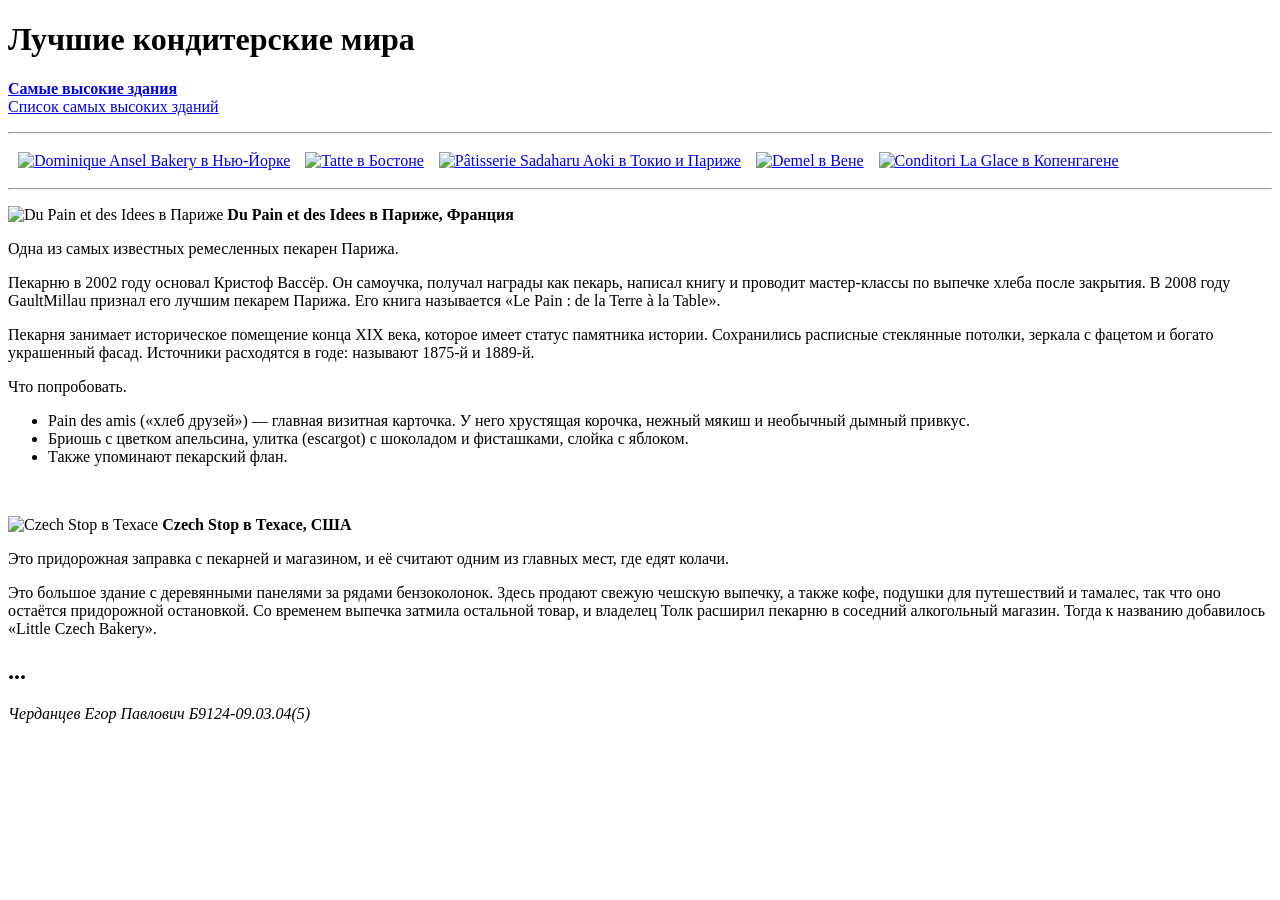
==== index.html @ ceddf959 "add: практическое задание 1" ====
<!DOCTYPE html>
<html lang="ru">

<head>
    <meta charset="UTF-8">
    <title>Лучшие кондитерские мира</title>
</head>

<body>
    <header>
        <h1>Лучшие кондитерские мира</h1>
    </header>
    <main>
        <p>
            <a href="index.html"><b>Самые высокие здания</b></a><br>
            <a href="table.html">Список самых высоких зданий</a>
        </p>

        <hr>

        <table cellpadding="5" cellspacing="5">
            <tr>
                <td>
                    <a href="Dominique.html">
                        <img src="https://images.squarespace-cdn.com/content/v1/53cc1616e4b0f4361f8ace24/1451054626151-VC78CSV1O9PWHV8E2UPJ/image-asset.jpeg"
                            alt="Dominique Ansel Bakery в Нью-Йорке" width="125" height="125">
                    </a>
                </td>
                <td>
                    <a href="space.html">
                        <img src="https://encrypted-tbn0.gstatic.com/images?q=tbn:ANd9GcRvlbYhU2GASphs998MeuMmjPvJjXRo92YCwSXrjcQa3DXPBdtwIaC8AIpd&s=10"
                            alt="Tatte в Бостоне" width="125" height="125">
                    </a>
                </td>
                <td>
                    <a href="space.html">
                        <img src="https://media.timeout.com/images/105747474/750/422/image.jpg"
                            alt="Pâtisserie Sadaharu Aoki в Токио и Париже" width="125" height="125">
                    </a>
                </td>
                <td>
                    <a href="space.html">
                        <img src="https://avatars.mds.yandex.net/get-altay/15438512/2a000001982bff003e44cd53cae84bac613f/orig"
                            alt="Demel в Вене" width="125" height="125">
                    </a>
                </td>
                <td>
                    <a href="space.html">
                        <img src="https://encrypted-tbn0.gstatic.com/images?q=tbn:ANd9GcRdR8Oqxr9rUNdTXtLyQwKDiY-Gza11Egrxcsog1pkXjzWbL7jL669FzUb0&s=10"
                            alt="Conditori La Glace в Копенгагене" width="125" height="125">
                    </a>
                </td>
            </tr>
        </table>

        <hr>
        <p>
            <img src="https://www.urbansider.com/wp-content/uploads/2019/04/du-pain-et-des-idees.jpg"
                alt="Du Pain et des Idees в Париже" width="200" height="237">
            <b>Du Pain et des Idees в Париже, Франция</b>
        </p>

        <p>Одна из самых известных ремесленных пекарен Парижа.</p>

        <p>Пекарню в 2002 году основал Кристоф Вассёр. Он самоучка, получал награды как пекарь, написал книгу и проводит
            мастер-классы по выпечке хлеба после закрытия. В 2008 году GaultMillau признал его лучшим пекарем Парижа.
            Его книга называется «Le Pain : de la Terre à la Table».</p>

        <p>Пекарня занимает историческое помещение конца XIX века, которое имеет статус памятника истории. Сохранились
            расписные стеклянные потолки, зеркала с фацетом и богато украшенный фасад. Источники расходятся в годе:
            называют 1875-й и 1889-й.</p>


        <p>Что попробовать.</p>

        <ul>
            <li>
                Pain des amis («хлеб друзей») — главная визитная карточка. У него хрустящая корочка, нежный мякиш и
                    необычный дымный привкус.
            </li>
            <li>
                Бриошь с цветком апельсина, улитка (escargot) с шоколадом и фисташками, слойка с яблоком.
            </li>
            <li>
                Также упоминают пекарский флан.
            </li>
        </ul>
        <br>

        <p>
            <img src="https://elle.ua/imgold/690x422_1_4218e3b88b819bf65134dc5074c537e4@980x600_0xd42ee42d_19442717691405320796.jpeg"
                alt="Czech Stop в Техасе" width="200" height="237">
            <b>Czech Stop в Техасе, США</b>
        </p>

        <p>Это придорожная заправка с пекарней и магазином, и её считают одним из главных мест, где едят колачи.</p>

        <p>Это большое здание с деревянными панелями за рядами бензоколонок. Здесь продают свежую чешскую выпечку, а
            также кофе, подушки для путешествий и тамалес, так что оно остаётся придорожной остановкой. Со временем
            выпечка затмила остальной товар, и владелец Толк расширил пекарню в соседний алкогольный магазин. Тогда к
            названию добавилось «Little Czech Bakery».</p>

        <h2>...</h2>
    </main>
    <footer>
        <p><i>Черданцев Егор Павлович Б9124-09.03.04(5)</i></p>
    </footer>
</body>

</html>
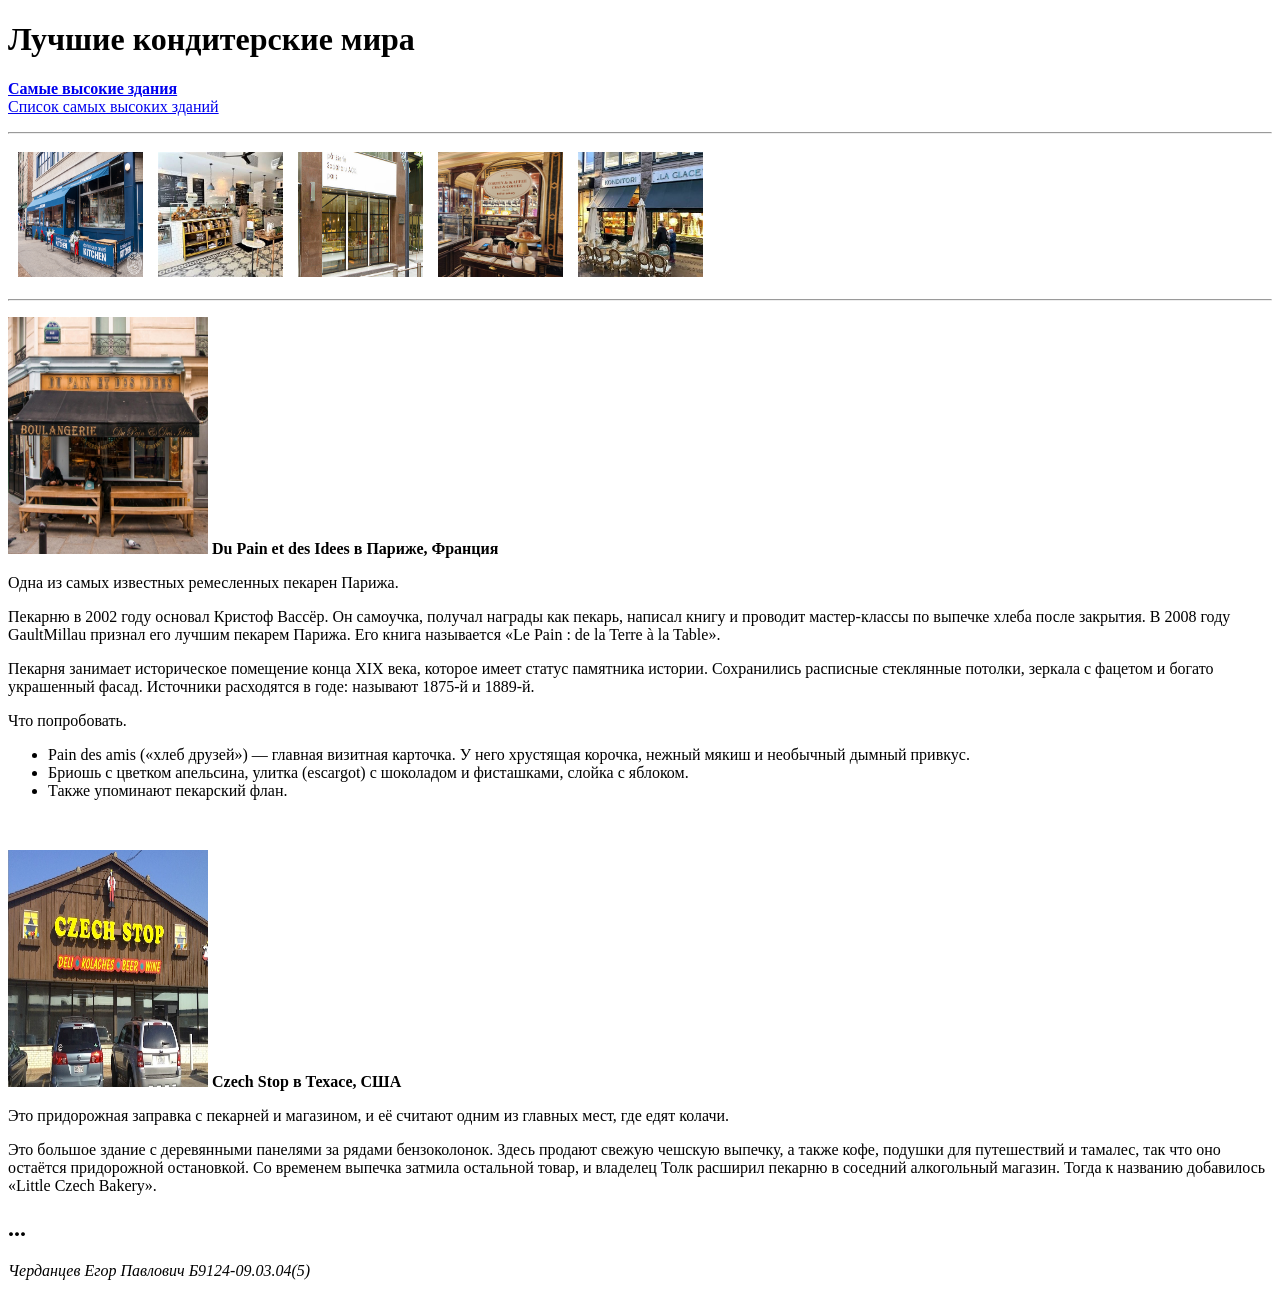
==== commit 2bd8c7b6: "fix: imgs" ====
--- a/index.html
+++ b/index.html
@@ -22,31 +22,31 @@
             <tr>
                 <td>
                     <a href="Dominique.html">
-                        <img src="https://images.squarespace-cdn.com/content/v1/53cc1616e4b0f4361f8ace24/1451054626151-VC78CSV1O9PWHV8E2UPJ/image-asset.jpeg"
+                        <img src="./img/Dominique Ansel Bakery.jpeg"
                             alt="Dominique Ansel Bakery в Нью-Йорке" width="125" height="125">
                     </a>
                 </td>
                 <td>
                     <a href="space.html">
-                        <img src="https://encrypted-tbn0.gstatic.com/images?q=tbn:ANd9GcRvlbYhU2GASphs998MeuMmjPvJjXRo92YCwSXrjcQa3DXPBdtwIaC8AIpd&s=10"
+                        <img src="./img/Tatte.jpg"
                             alt="Tatte в Бостоне" width="125" height="125">
                     </a>
                 </td>
                 <td>
                     <a href="space.html">
-                        <img src="https://media.timeout.com/images/105747474/750/422/image.jpg"
+                        <img src="./img/Pâtisserie Sadaharu Aoki.jpg"
                             alt="Pâtisserie Sadaharu Aoki в Токио и Париже" width="125" height="125">
                     </a>
                 </td>
                 <td>
                     <a href="space.html">
-                        <img src="https://avatars.mds.yandex.net/get-altay/15438512/2a000001982bff003e44cd53cae84bac613f/orig"
+                        <img src="./img/Demel.jpg"
                             alt="Demel в Вене" width="125" height="125">
                     </a>
                 </td>
                 <td>
                     <a href="space.html">
-                        <img src="https://encrypted-tbn0.gstatic.com/images?q=tbn:ANd9GcRdR8Oqxr9rUNdTXtLyQwKDiY-Gza11Egrxcsog1pkXjzWbL7jL669FzUb0&s=10"
+                        <img src="./img/Conditori La Glace.jpg"
                             alt="Conditori La Glace в Копенгагене" width="125" height="125">
                     </a>
                 </td>
@@ -55,7 +55,7 @@
 
         <hr>
         <p>
-            <img src="https://www.urbansider.com/wp-content/uploads/2019/04/du-pain-et-des-idees.jpg"
+            <img src="./img/Du Pain et des Idees.jpg"
                 alt="Du Pain et des Idees в Париже" width="200" height="237">
             <b>Du Pain et des Idees в Париже, Франция</b>
         </p>
@@ -88,7 +88,7 @@
         <br>
 
         <p>
-            <img src="https://elle.ua/imgold/690x422_1_4218e3b88b819bf65134dc5074c537e4@980x600_0xd42ee42d_19442717691405320796.jpeg"
+            <img src="./img/Czech Stop.jpeg"
                 alt="Czech Stop в Техасе" width="200" height="237">
             <b>Czech Stop в Техасе, США</b>
         </p>
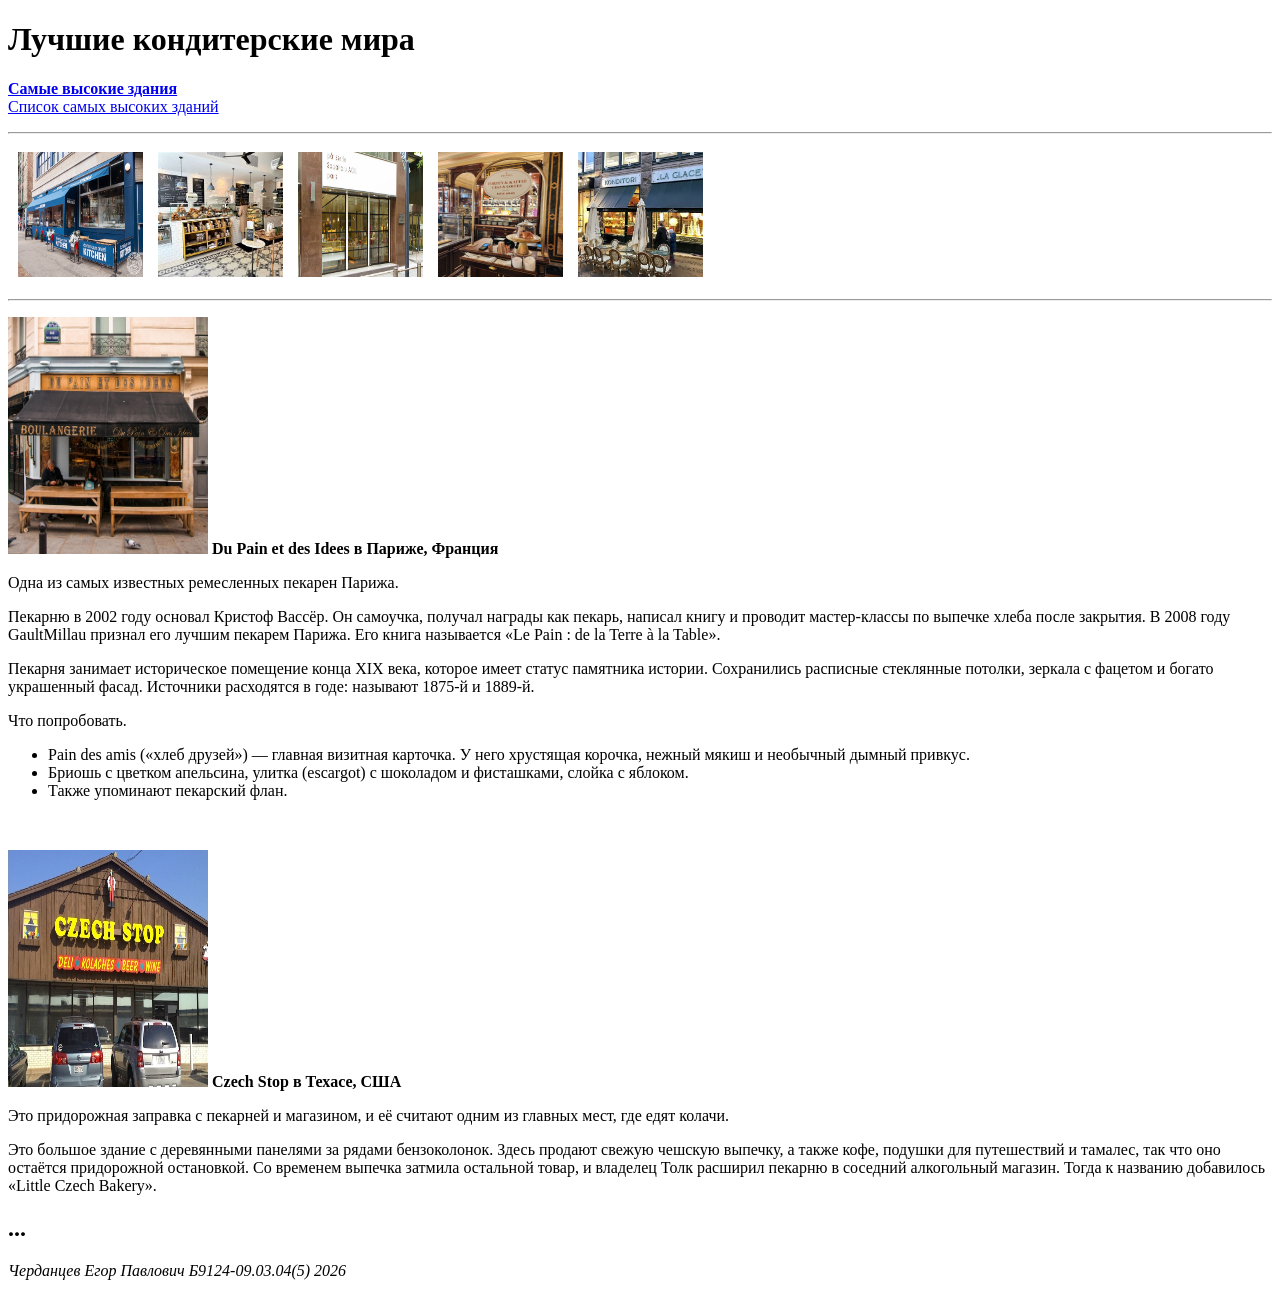
==== commit f8f0c7f8: "add: years" ====
--- a/index.html
+++ b/index.html
@@ -103,7 +103,7 @@
         <h2>...</h2>
     </main>
     <footer>
-        <p><i>Черданцев Егор Павлович Б9124-09.03.04(5)</i></p>
+        <p><i>Черданцев Егор Павлович Б9124-09.03.04(5) 2026</i></p>
     </footer>
 </body>
 
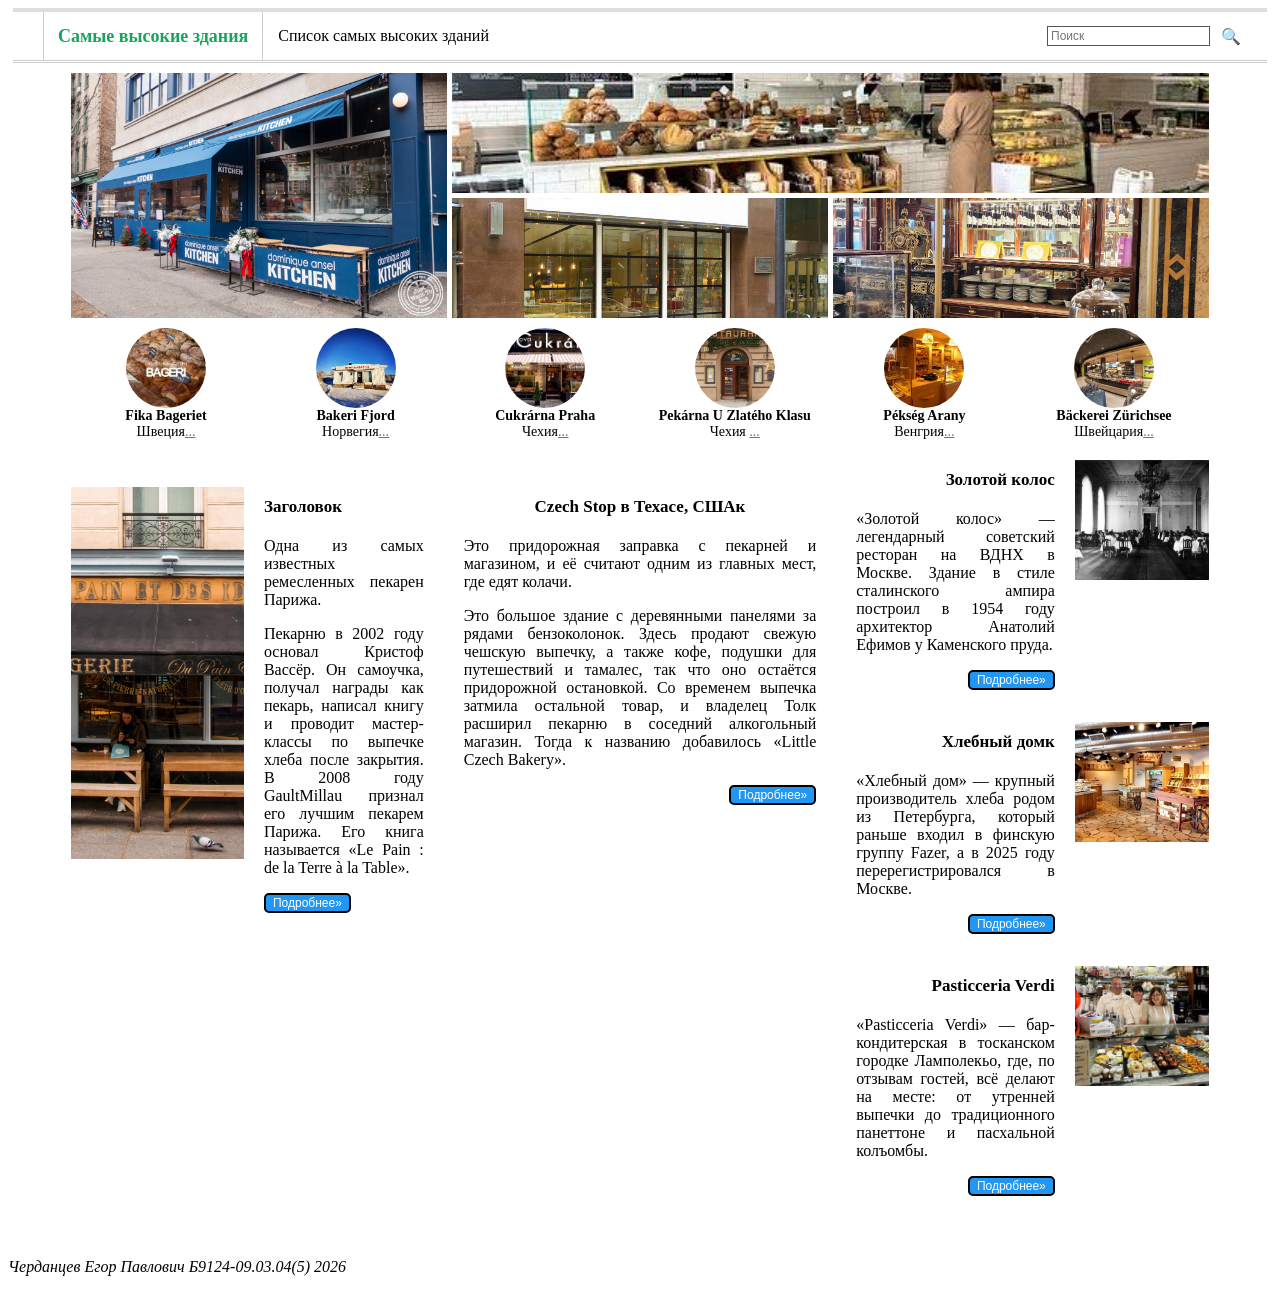
==== commit 6727c772: "практическая 2" ====
--- a/index.html
+++ b/index.html
@@ -3,107 +3,193 @@
 
 <head>
     <meta charset="UTF-8">
+    <link rel="stylesheet" href="./css/mackets/header.css">
+    <link rel="stylesheet" href="./css/mackets/main.css">
     <title>Лучшие кондитерские мира</title>
 </head>
 
 <body>
-    <header>
-        <h1>Лучшие кондитерские мира</h1>
+    <header class="header">
+        <nav class="menu">
+            <ul>
+                <li class="active"><a href="index.html"><b>Самые высокие здания</b></a><br></li>
+                <li><a href="table.html">Список самых высоких зданий</a></li>
+            </ul>
+        </nav>
+        <form class="search">
+            <input type="text" placeholder="Поиск">
+            <button type="submit">🔍</button>
+        </form>
     </header>
-    <main>
-        <p>
-            <a href="index.html"><b>Самые высокие здания</b></a><br>
-            <a href="table.html">Список самых высоких зданий</a>
-        </p>
+    <main class="content">
 
-        <hr>
+        <!-- строка картинок под меню -->
+        <section class="gallery">
+            <div class="pic g1">
+                <a href="Dominique.html">
+                    <img src="./img/Dominique Ansel Bakery.jpeg" alt="Dominique Ansel Bakery в Нью-Йорке">
+                </a>
+            </div>
+            <div class="pic g2">
+                <a href="space.html">
+                    <img src="./img/Tatte.jpg" alt="Tatte в Бостоне">
+                </a>
+            </div>
+            <div class="pic g3">
+                <a href="space.html">
+                    <img src="./img/Pâtisserie Sadaharu Aoki.jpg" alt="Pâtisserie Sadaharu Aoki в Токио и Париже">
+                </a>
+            </div>
+            <div class="pic g4">
+                <a href="space.html">
+                    <img src="./img/Demel.jpg" alt="Demel в Вене">
+                </a>
+            </div>
+        </section>
 
-        <table cellpadding="5" cellspacing="5">
-            <tr>
-                <td>
-                    <a href="Dominique.html">
-                        <img src="./img/Dominique Ansel Bakery.jpeg"
-                            alt="Dominique Ansel Bakery в Нью-Йорке" width="125" height="125">
-                    </a>
-                </td>
-                <td>
-                    <a href="space.html">
-                        <img src="./img/Tatte.jpg"
-                            alt="Tatte в Бостоне" width="125" height="125">
-                    </a>
-                </td>
-                <td>
-                    <a href="space.html">
-                        <img src="./img/Pâtisserie Sadaharu Aoki.jpg"
-                            alt="Pâtisserie Sadaharu Aoki в Токио и Париже" width="125" height="125">
-                    </a>
-                </td>
-                <td>
-                    <a href="space.html">
-                        <img src="./img/Demel.jpg"
-                            alt="Demel в Вене" width="125" height="125">
-                    </a>
-                </td>
-                <td>
-                    <a href="space.html">
-                        <img src="./img/Conditori La Glace.jpg"
-                            alt="Conditori La Glace в Копенгагене" width="125" height="125">
-                    </a>
-                </td>
-            </tr>
-        </table>
+        <!-- Кружки-->
+        <section class="round-row">
+            <article class="round-item">
+                <div class="round">
+                    <img src="img/Fika Bageriet.jpg">
+                </div>
+                <h3>Fika Bageriet</h3>
+                <p>Швеция<a href="#">...</a></p>
+            </article>
+            <article class="round-item">
+                <div class="round">
+                    <img src="img/Bakeri Fjord.jpg">
+                </div>
+                <h3>Bakeri Fjord</h3>
+                <p>Норвегия<a href="#">...</a></p>
+            </article>
+            <article class="round-item">
+                <div class="round">
+                    <img src="img/Cukrárna Praha.jpg">
+                </div>
+                <h3>Cukrárna Praha</h3>
+                <p>Чехия<a href="#">...</a></p>
+            </article>
+            <article class="round-item">
+                <div class="round">
+                    <img src="img/Pekárna U Zlatého Klasu.jpg">
+                </div>
+                <h3>Pekárna U Zlatého Klasu</h3>
+                <p>Чехия <a href="#">...</a></p>
+            </article>
+            <article class="round-item">
+                <div class="round">
+                    <img src="img/Pékség Arany.jpg">
+                </div>
+                <h3>Pékség Arany</h3>
+                <p>Венгрия<a href="#">...</a></p>
+            </article>
+            <article class="round-item">
+                <div class="round">
+                    <img src="img/Bäckerei Zürichsee.jpg">
+                </div>
+                <h3>Bäckerei Zürichsee</h3>
+                <p>Швейцария<a href="#">...</a></p>
+            </article>
+        </section>
 
-        <hr>
-        <p>
-            <img src="./img/Du Pain et des Idees.jpg"
-                alt="Du Pain et des Idees в Париже" width="200" height="237">
-            <b>Du Pain et des Idees в Париже, Франция</b>
-        </p>
+        <section class="bottom">
+            <!-- колонка 1-->
+            <article class="news-a">
+                <div class="pic">
+                    <img src="./img/Du Pain et des Idees.jpg" alt="Du Pain et des Idees в Париже">
+                </div>
+                <div class="news-text">
+                    <h2>Заголовок</h2>
+                    <div class="lines">
+                        <p>Одна из самых известных ремесленных пекарен Парижа.</p>
 
-        <p>Одна из самых известных ремесленных пекарен Парижа.</p>
+                        <p>Пекарню в 2002 году основал Кристоф Вассёр. Он самоучка, получал награды как пекарь, написал
+                            книгу и проводит
+                            мастер-классы по выпечке хлеба после закрытия. В 2008 году GaultMillau признал его лучшим
+                            пекарем Парижа.
+                            Его книга называется «Le Pain : de la Terre à la Table».</p>
+                    </div>
+                    <a class="btn" href="#">Подробнее»</a>
+                </div>
+            </article>
 
-        <p>Пекарню в 2002 году основал Кристоф Вассёр. Он самоучка, получал награды как пекарь, написал книгу и проводит
-            мастер-классы по выпечке хлеба после закрытия. В 2008 году GaultMillau признал его лучшим пекарем Парижа.
-            Его книга называется «Le Pain : de la Terre à la Table».</p>
+            <!-- колонка 2-->
+            <article class="news-b">
+                <h2>Czech Stop в Техасе, СШАк</h2>
+                <div class="lines">
+                    <p>Это придорожная заправка с пекарней и магазином, и её считают одним из главных мест, где едят
+                        колачи.</p>
 
-        <p>Пекарня занимает историческое помещение конца XIX века, которое имеет статус памятника истории. Сохранились
-            расписные стеклянные потолки, зеркала с фацетом и богато украшенный фасад. Источники расходятся в годе:
-            называют 1875-й и 1889-й.</p>
+                    <p>Это большое здание с деревянными панелями за рядами бензоколонок. Здесь продают свежую чешскую
+                        выпечку, а
+                        также кофе, подушки для путешествий и тамалес, так что оно остаётся придорожной остановкой. Со
+                        временем
+                        выпечка затмила остальной товар, и владелец Толк расширил пекарню в соседний алкогольный
+                        магазин. Тогда к
+                        названию добавилось «Little Czech Bakery».</p>
 
+                </div>
+                <a class="btn btn-right" href="#">Подробнее»</a>
+            </article>
 
-        <p>Что попробовать.</p>
+            <!-- колонка 3-->
+            <div class="news-c">
+                <article class="mini">
+                    <div class="mini-text">
+                        <h2>Золотой колос</h2>
+                        <div class="lines">
+                            <p>«Золотой колос» — легендарный советский ресторан на ВДНХ в Москве. Здание в стиле
+                                сталинского ампира построил в 1954 году архитектор Анатолий Ефимов у Каменского пруда.
+                            </p>
+                        </div>
+                        <a class="btn btn-right" href="#">Подробнее»</a>
+                    </div>
+                    <div class="pic">
+                        <img src="./img/Золотой колос.jpg">
+                    </div>
+                </article>
 
-        <ul>
-            <li>
-                Pain des amis («хлеб друзей») — главная визитная карточка. У него хрустящая корочка, нежный мякиш и
-                    необычный дымный привкус.
-            </li>
-            <li>
-                Бриошь с цветком апельсина, улитка (escargot) с шоколадом и фисташками, слойка с яблоком.
-            </li>
-            <li>
-                Также упоминают пекарский флан.
-            </li>
-        </ul>
-        <br>
+                <article class="mini">
+                    <div class="mini-text">
+                        <h2>Хлебный домк</h2>
+                        <div class="lines">
+                            <p>
+                                «Хлебный дом» — крупный производитель хлеба родом из Петербурга, который раньше входил в
+                                финскую группу Fazer, а в 2025 году перерегистрировался в Москве.
+                            </p>
+                        </div>
+                        <a class="btn btn-right" href="#">Подробнее»</a>
+                    </div>
+                    <div class="pic">
+                        <img src="./img/Хлебный дом.jpg">
+                    </div>
+                </article>
 
-        <p>
-            <img src="./img/Czech Stop.jpeg"
-                alt="Czech Stop в Техасе" width="200" height="237">
-            <b>Czech Stop в Техасе, США</b>
-        </p>
+                <article class="mini">
+                    <div class="mini-text">
+                        <h2>Pasticceria Verdi</h2>
+                        <div class="lines">
+                            <p>
+                                «Pasticceria Verdi» — бар-кондитерская в тосканском городке Ламполекьо, где, по отзывам
+                                гостей, всё делают на месте: от утренней выпечки до традиционного панеттоне и пасхальной
+                                колъомбы.
+                            </p>
+                        </div>
+                        <a class="btn btn-right" href="#">Подробнее»</a>
+                    </div>
+                    <div class="pic">
+                        <img src="./img/Pasticceria Verdi.jpg">
+                    </div>
+                </article>
+            </div>
 
-        <p>Это придорожная заправка с пекарней и магазином, и её считают одним из главных мест, где едят колачи.</p>
-
-        <p>Это большое здание с деревянными панелями за рядами бензоколонок. Здесь продают свежую чешскую выпечку, а
-            также кофе, подушки для путешествий и тамалес, так что оно остаётся придорожной остановкой. Со временем
-            выпечка затмила остальной товар, и владелец Толк расширил пекарню в соседний алкогольный магазин. Тогда к
-            названию добавилось «Little Czech Bakery».</p>
-
-        <h2>...</h2>
+        </section>
     </main>
     <footer>
-        <p><i>Черданцев Егор Павлович Б9124-09.03.04(5) 2026</i></p>
+        <p>
+            <i>Черданцев Егор Павлович Б9124-09.03.04(5) 2026</i>
+        </p>
     </footer>
 </body>
 
--- a/css/mackets/header.css
+++ b/css/mackets/header.css
@@ -0,0 +1,75 @@
+.header {
+  display: flex;
+  justify-content: space-between;
+  align-items: stretch;      /* меню растягивается на всю высоту шапки */
+  min-height: 48px;          /* было height: шапка теперь может расти */
+  margin: 0 5px;
+  border-top: 4px solid #ddd;
+  border-bottom: 3px double #ccc;
+}
+
+/* ===== меню ===== */
+.menu {
+  display: flex;
+}
+
+.menu ul {
+  display: flex;
+  flex-wrap: wrap;           /* при нехватке места пункты переносятся целиком */
+  margin: 0;
+  padding: 0;
+  list-style: none;
+}
+
+.menu li {
+  display: flex;
+  align-items: center;       /* текст по центру по вертикали */
+  padding: 0 15px;
+}
+
+.menu a {
+  color: #000;
+  text-decoration: none;
+  font-size: 16px;
+  white-space: nowrap;       /* слова внутри пункта не разрываются */
+}
+
+/* активный пункт: рамки по бокам на всю высоту */
+.menu li.active {
+  margin-left: 30px;
+  padding: 0 14px;
+  border-left: 1px solid #ccc;
+  border-right: 1px solid #ccc;
+}
+
+.menu li.active a {
+  color: #1aa35f;
+  font-weight: bold;
+  font-size: 18px;
+}
+
+/* ===== поиск ===== */
+.search {
+  display: flex;
+  flex-wrap: nowrap;         /* лупа всегда правее поля */
+  flex-shrink: 0;            /* форма не сжимается */
+  align-items: center;
+  align-self: center;
+  gap: 5px;
+  margin: 0 20px;
+}
+
+.search input {
+  width: 155px;
+  height: 16px;
+  padding: 1px 3px;
+  border: 1px solid #555;
+  font-size: 12px;
+}
+
+.search button {
+  border: none;
+  background: none;
+  cursor: pointer;
+  font-size: 16px;
+}
--- a/css/mackets/main.css
+++ b/css/mackets/main.css
@@ -0,0 +1,166 @@
+.content {
+  width: 90%;
+  margin: 10px auto 30px;
+}
+
+.pic {
+  text-align: center;
+  box-sizing: border-box;
+}
+
+.pic img {
+  display: block; 
+  width: 100%;
+  height: 100%;
+  object-fit: cover; 
+}
+
+/* картинки верх */
+.gallery {
+  display: grid;
+  grid-template-columns: repeat(3, 1fr);
+  grid-auto-rows: 120px;
+  gap: 5px;
+}
+
+.g1 {
+  grid-column: 1;
+  grid-row: 1 / 3;
+}
+
+
+.g2 {
+  grid-column: 2 / 4;
+  grid-row: 1;
+}
+
+
+.g3 {
+  grid-column: 2;
+  grid-row: 2;
+}
+
+.g4 {
+  grid-column: 3;
+  grid-row: 2;
+}
+
+/* кружки */
+.round-row {
+  display: grid;
+  grid-template-columns: repeat(6, 1fr);
+  margin-top: 10px;
+  text-align: center;
+}
+
+.round {
+  overflow: hidden; 
+  width: 80px;
+  height: 80px;
+  margin: 0 auto;
+  border-radius: 50%;
+  display: flex;
+  align-items: center;
+  justify-content: center;
+}
+
+.round img {
+  display: block;
+  width: 100%;
+  height: 100%;
+  object-fit: cover;
+}
+
+.round-item h3,
+.round-item p {
+  margin: 0;
+  font-size: 14px;
+}
+
+.round-item a {
+  color: #8d6e3f;
+}
+
+/* низ */
+.bottom {
+  display: grid;
+  grid-template-columns: repeat(3, 1fr);
+  gap: 0 40px;
+  margin-top: 20px;
+}
+
+.bottom h2 {
+  margin: 10px 0 20px;
+  font-size: 17px;
+}
+
+/* «текст» из серых линий */
+.lines {
+  text-align: justify;
+}
+
+
+.btn {
+  display: block;
+  width: fit-content;
+  margin-top: 10px;
+  padding: 1px 7px;
+  background: #2196f3;
+  color: #fff;
+  font: 12px Arial, sans-serif;
+  text-decoration: none;
+  border: 2px solid #000;
+  border-radius: 5px;
+}
+
+.btn-right {
+  margin-left: auto;
+}
+
+
+
+/* колонка 1: картинка слева, текст справа */
+.news-a {
+  display: flex;
+  gap: 20px;
+  margin-top: 27px;
+}
+
+.news-a .pic {
+  flex: 0 0 49%;
+  height: 372px;
+}
+
+.news-text {
+  flex: 1;
+}
+
+/* колонка 2: */
+.news-b {
+  margin-top: 27px;
+}
+
+.news-b h2 {
+  text-align: center;
+}
+
+/* колонка 3: */
+.mini {
+  display: flex;
+  gap: 20px;
+  margin-bottom: 32px;
+}
+
+.mini-text {
+  flex: 1;
+}
+
+.mini h2 {
+  margin: 10px 0 20px;
+  text-align: right;
+}
+
+.mini .pic {
+  flex: 0 0 134px;
+  height: 120px;
+}
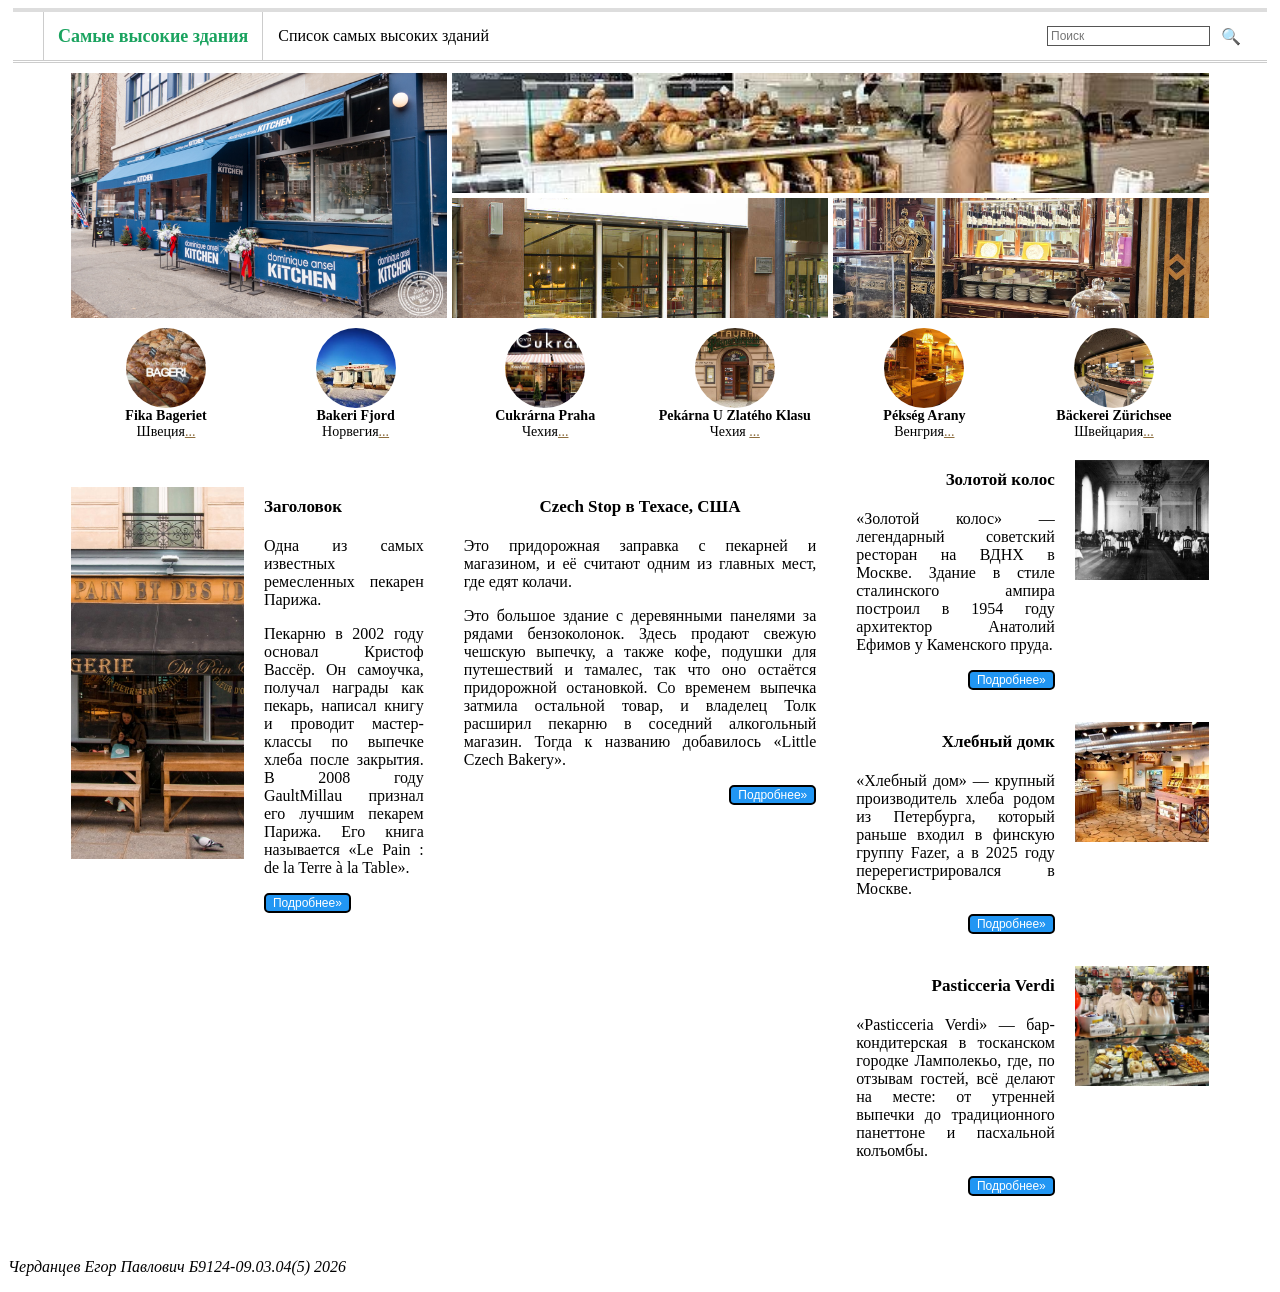
==== commit ceb90f00: "fix" ====
--- a/index.html
+++ b/index.html
@@ -116,7 +116,7 @@
 
             <!-- колонка 2-->
             <article class="news-b">
-                <h2>Czech Stop в Техасе, СШАк</h2>
+                <h2>Czech Stop в Техасе, США</h2>
                 <div class="lines">
                     <p>Это придорожная заправка с пекарней и магазином, и её считают одним из главных мест, где едят
                         колачи.</p>
--- a/css/mackets/header.css
+++ b/css/mackets/header.css
@@ -1,21 +1,20 @@
 .header {
   display: flex;
   justify-content: space-between;
-  align-items: stretch;      /* меню растягивается на всю высоту шапки */
-  min-height: 48px;          /* было height: шапка теперь может расти */
+  align-items: stretch;      
+  min-height: 48px;          
   margin: 0 5px;
   border-top: 4px solid #ddd;
   border-bottom: 3px double #ccc;
 }
 
-/* ===== меню ===== */
 .menu {
   display: flex;
 }
 
 .menu ul {
   display: flex;
-  flex-wrap: wrap;           /* при нехватке места пункты переносятся целиком */
+  flex-wrap: wrap;           
   margin: 0;
   padding: 0;
   list-style: none;
@@ -23,7 +22,7 @@
 
 .menu li {
   display: flex;
-  align-items: center;       /* текст по центру по вертикали */
+  align-items: center;       
   padding: 0 15px;
 }
 
@@ -31,10 +30,9 @@
   color: #000;
   text-decoration: none;
   font-size: 16px;
-  white-space: nowrap;       /* слова внутри пункта не разрываются */
+  white-space: nowrap;
 }
 
-/* активный пункт: рамки по бокам на всю высоту */
 .menu li.active {
   margin-left: 30px;
   padding: 0 14px;
@@ -48,11 +46,10 @@
   font-size: 18px;
 }
 
-/* ===== поиск ===== */
 .search {
   display: flex;
-  flex-wrap: nowrap;         /* лупа всегда правее поля */
-  flex-shrink: 0;            /* форма не сжимается */
+  flex-wrap: nowrap;         
+  flex-shrink: 0;            
   align-items: center;
   align-self: center;
   gap: 5px;
--- a/css/mackets/main.css
+++ b/css/mackets/main.css
@@ -94,7 +94,7 @@
   font-size: 17px;
 }
 
-/* «текст» из серых линий */
+/* текст */
 .lines {
   text-align: justify;
 }
@@ -119,7 +119,7 @@
 
 
 
-/* колонка 1: картинка слева, текст справа */
+/* колонка 1*/
 .news-a {
   display: flex;
   gap: 20px;
